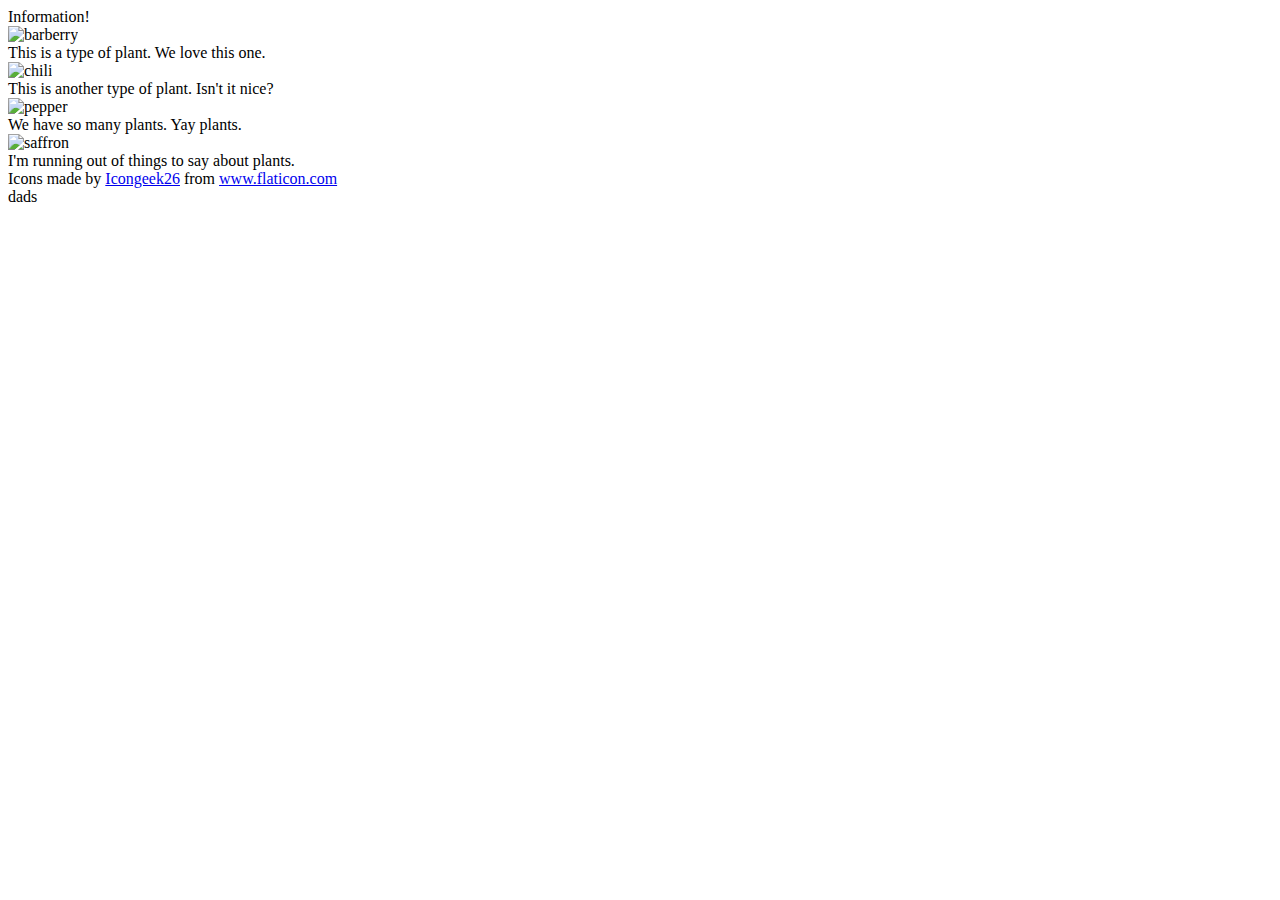
==== flex/04-flex-information/index.html @ 0b959324 "Add container to elements" ====
<!DOCTYPE html>
<html lang="en">
  <head>
    <meta charset="UTF-8">
    <meta http-equiv="X-UA-Compatible" content="IE=edge">
    <meta name="viewport" content="width=device-width, initial-scale=1.0">
    <title>Information</title>
    <link rel="stylesheet" href="style.css">
  </head>
  <body>
    <div class="container">
      <div class="title">Information!</div>
        <div class="items">
          <div class="one">
            <img src="./images/barberry.png" alt="barberry">
            <div class="text">This is a type of plant. We love this one.</div>
          </div>
          <div class="two">
            <img src="./images/chilli.png" alt="chili">
            <div class="text">This is another type of plant. Isn't it nice?</div>
          </div>
          <div class="three">
            <img src="./images/pepper.png" alt="pepper">
            <div class="text">We have so many plants. Yay plants.</div>
          </div>
          <div class="four">
            <img src="./images/saffron.png" alt="saffron">
            <div class="text">I'm running out of things to say about plants.</div>
          </div>
        </div>
    </div>
    <!-- disregard this section, it's here to give attribution to the creator of these icons -->
    <div class="footer">
      <div>Icons made by <a href="https://www.flaticon.com/authors/icongeek26" title="Icongeek26">Icongeek26</a> from <a href="https://www.flaticon.com/" title="Flaticon">www.flaticon.com</a></div>
    </div>
  </body>
</html>dads
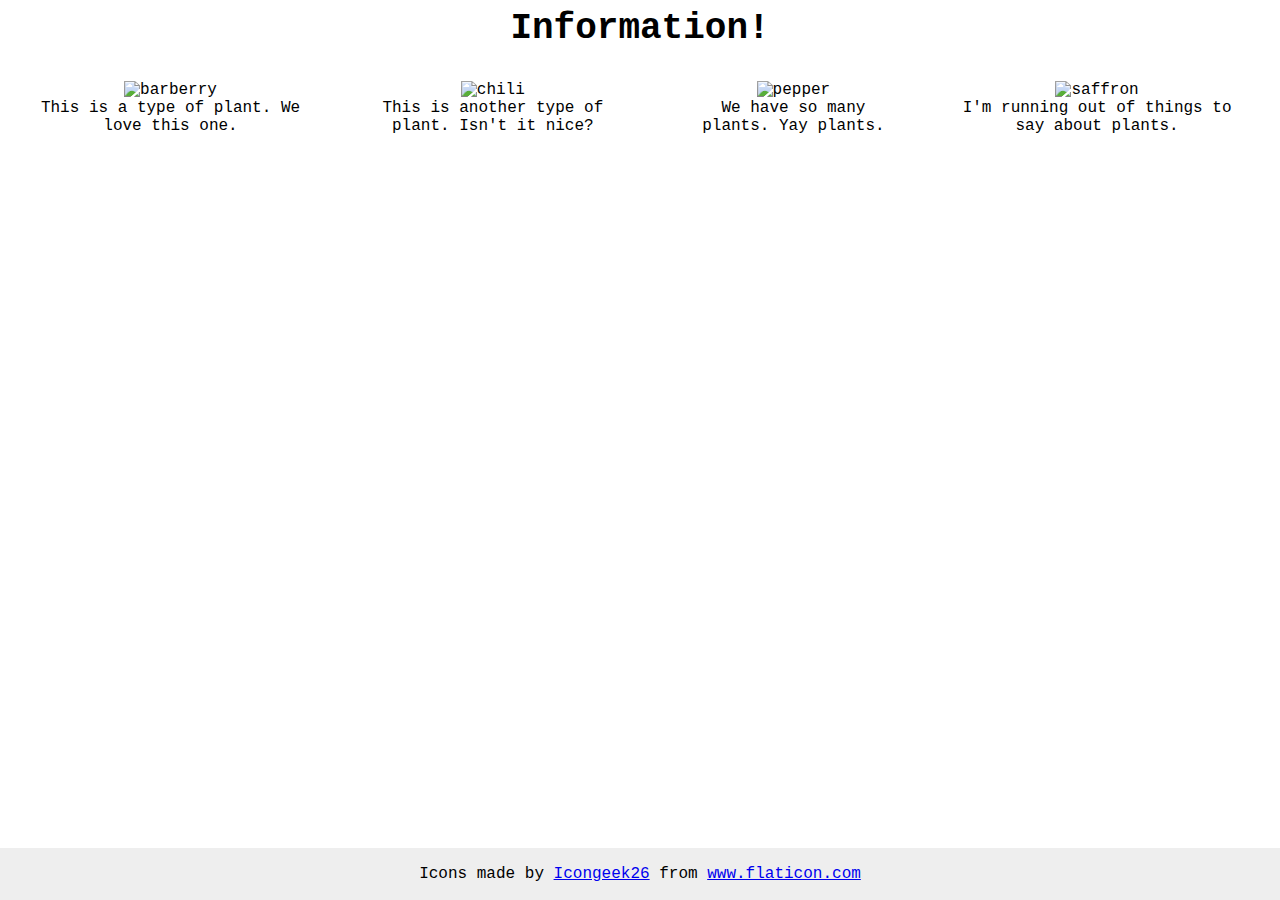
==== commit 11058782: "Fix typo" ====
--- a/flex/04-flex-information/index.html
+++ b/flex/04-flex-information/index.html
@@ -34,4 +34,4 @@
       <div>Icons made by <a href="https://www.flaticon.com/authors/icongeek26" title="Icongeek26">Icongeek26</a> from <a href="https://www.flaticon.com/" title="Flaticon">www.flaticon.com</a></div>
     </div>
   </body>
-</html>dads+</html>--- a/flex/04-flex-information/style.css
+++ b/flex/04-flex-information/style.css
@@ -0,0 +1,42 @@
+body {
+  font-family: 'Courier New', Courier, monospace;
+}
+
+img {
+  width: 100px;
+  height: 100px;
+}
+
+.title {
+  font-size: 36px;
+  font-weight: 900;
+  display: flex;
+  align-self: center;
+  
+}
+
+.container {
+  display: flex;
+  flex-direction: column;
+}
+
+.items {
+  display: flex;
+  align-self: center;
+  text-align: center;
+  padding: 32px;
+  gap: 52px;
+}
+
+/* do not edit this footer */
+.footer {
+  position: fixed;
+  bottom: 0;
+  left: 0;
+  right: 0;
+  height: 52px;
+  display: flex;
+  align-items: center;
+  justify-content: center;
+  background: #eee;
+}